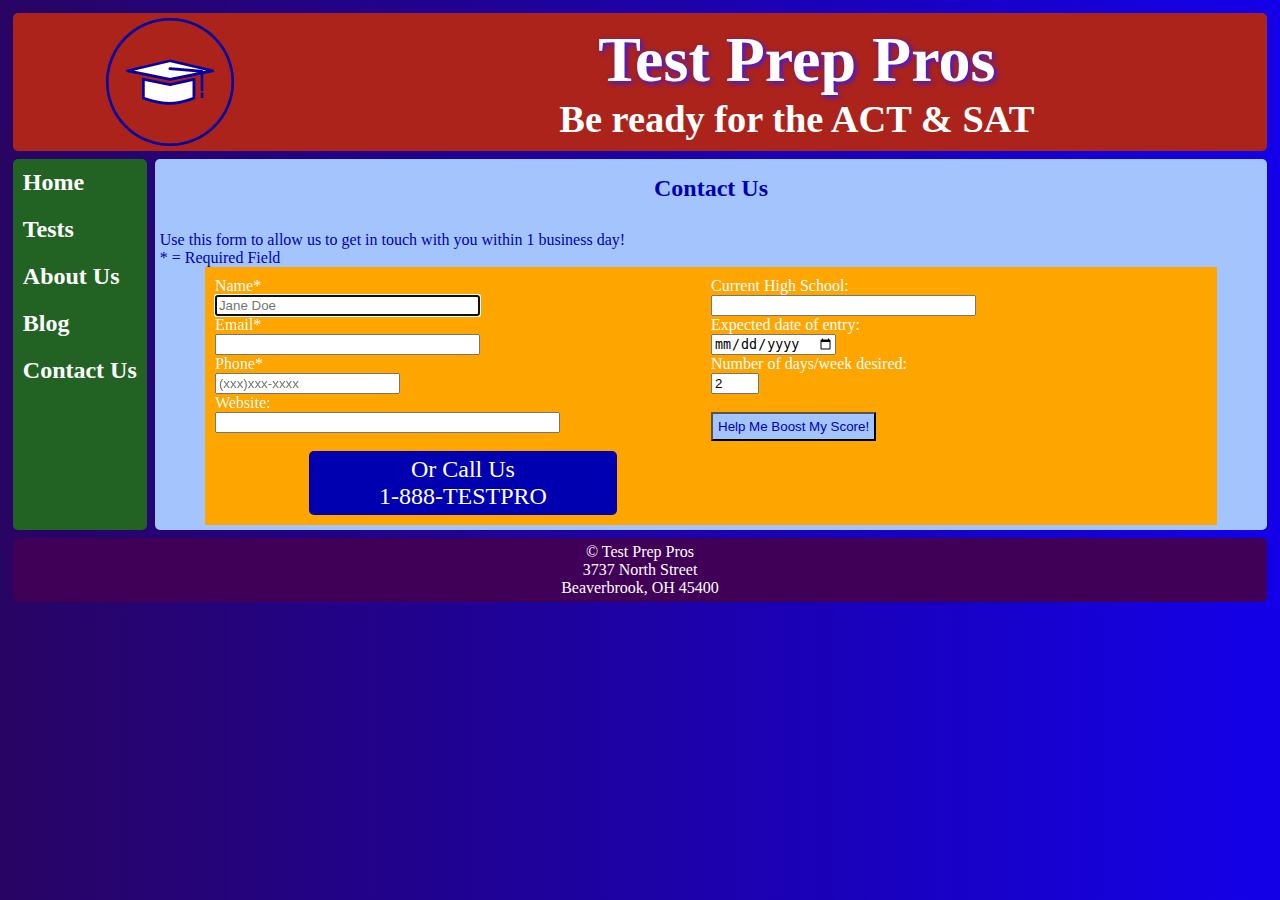
==== contact.html @ a14ef161 "Add files via upload" ====
<!DOCTYPE html>
<html lang="en">
  <head>
    <title>Test Prep Pros</title>
    <meta charset="utf-8">
    <meta name="viewport" content="width=device-width,initial-scale=1">
    <link rel="stylesheet" type="text/css" href="style.css">
    <script src="https://ajax.googleapis.com/ajax/libs/jquery/3.5.1/jquery.min.js"></script>
    <script src="code.js"></script>
    <link rel="icon" href="favicon.ico">
</head>
 <body>
  <div class="container1">
      <header class="headerwrapper">
        <img class="headerpic" src="logo.png" alt="website logo">
        <div class="headetext">
          <h1>Test Prep Pros</h1>
          <h3>Be ready for the ACT & SAT </h3>
          </div>
          </header>
        <nav id="flex-nav">
        <a href="#" class="toggleNav">&#9776; Menu</a> <!--This will only be visible less than 480px wide-->
        <ul>
        <li><a href="index.html">Home</a></li>
        <li><a href="tests.html">Tests</a></li>
        <li><a href="about.html">About Us</a></li>
        <li><a href="blog.html">Blog</a></li>
        <li><a href="contact.html">Contact Us</a></li>
       </ul>
    </nav>
    <main>
        <h2>Contact Us</h2>
        <br>
        Use this form to allow us to get in touch with you within 1 business day!
        <br>
        * = Required Field
        <form class="nestedgrid2" action="https://formspree.io/f/xnqwzpko"
  method="POST">

          <div class="div1">
          Name*<br><input type="text" size="30" placeholder="Jane Doe" autofocus required name="fullname"><br>
          Email*<br><input type="email" size="30" required name="email"><br>
          Phone*<br><input type="tel" size="20" placeholder="(xxx)xxx-xxxx" name="phone"><br>
          Website:<br><input type="url" size="40" name="website"><br>
          </div>
          <div class="div2">
            Current High School:<br><input type="datalist" size="30" list="schools"><br><datalist id="schools">
              <option value="Beaverbrook"></option>
              <option value="Birchwood"></option>
              <option value="Daytona"></option>
              <option value="Middlesville"></option>
              <option value="Hainesville"></option>
              <option value="Other"></option>
            </datalist>
            Expected date of entry:<br><input type="date" size="30" name="expected date of entry"><br>
            Number of days/week desired:<br><input type="number" size="30" name="number of days/week desired" min="1" max="5" step="1" value="2"><br>
            <br><input type="submit" value="Help Me Boost My Score!" class="button"><br>
          </div>
        <div class="call">
          <p>Or Call Us</p><p>1-888-TESTPRO</p>
        </div>
        </form>
    </main>
    <footer>
        <p>&copy; Test Prep Pros</p>
        <p>3737 North Street</p>
        <p>Beaverbrook, OH 45400 </p>
    </footer>
  </div>
</body>
</html>
---- style.css ----
/*Starting code for Project 3- Index w/ Media Queries*/
img {
  max-width:100%;
}


body {
  font-family: Verdana;
  background: linear-gradient(to right, #280463, #1300e8);
  margin:0;
  padding:0;
}

header, nav, main, footer, aside, article, .fig2{
   border-radius:5px;
}

header {
    grid-area:header;
    background:#ab231b;
    text-align:center;
}
.headerpic{
  grid-area:headerpic;
  padding:5px;
  height:10vmax;
}
.headertext{
  grid-area:headertext;
  text-align:center;
}
.headerwrapper{
  display:grid;
  justify-items:center;
  align-items:center;
  grid-template-columns:25% auto;
  grid-template-areas:
  "headerpic headertext"
}
.div1{
  grid-area:div1;
}
.div2{
  grid-area:div2;
}

header h1 {
     font-size:5vw;
     color:#ffffff;
     font-family:Impact;
     text-shadow: 2px 2px 5px #3217ff;
     margin: 0;
}

header h3 {
    font-size:3vw;
    color:#ffffff;
    margin:0;
}
nav {
    grid-area:nav;
    background:#226324;
    }

nav li {
    padding:10px 10px;
    list-style-type:none;
    font-size:1.5em;
    font-weight:bold;
}

nav a {
    text-decoration:none;
    color:#ffffff;
}
nav a:hover {
    text-shadow: 2px 2px 5px #3217ff;
}

main {
    grid-area:main;
    background:#A4C4FE;
    color:#0000B0;
    padding:5px;
    }

main h2 {
    text-align:center;
    margin:1%;
}

main p {
    color:#000080;
    padding:1% 2%;
    font-size:1em;
}

main a {
 color:navy;
}

footer {
    grid-area:footer;
    background:#400057;
    padding:5px;
    text-align:center;
    }

footer p {
     font-size:1em;
     color:#ffffff;
     margin:0;
}
aside{
  background-color:#ffdd03;
  grid-area:aside;
}

aside li{
  color:#0000b0;
  font-size:1.25em;
  padding:10px;
}
aside h2{
  color:#0000b0;
  text-align:center;
}
aside a{
  color:#0000b0;
}
.top{
  grid-area:top;
  background-color:#0000b0;
}
.middle{
  grid-area:middle;
}
.bottom{
  grid-area:bottom;
}
article h2{
  color:#FFFFFF;
  text-align:center;
  background-color:#0000b0;
}
article{
  color:white;
  background-color:#0000b0;
}
.studypic{
  margin:auto;
}
section {
  grid-area:section;
}
.fig1 {
  grid-area:fig1;
}
.fig2 {
  grid-area:fig2;
  background-color:#FFFFFF;
}
figure{
  margin:0;
  text-align:center;
}
figcaption{
  padding:5px;
  color:#0000b0;
  font-weight:bold;
}
figure img{
  margin-top:16px;
  max-width:20em;
  border: 2px solid #0000b0;
}
audio{
  max-width:100%;
  
}
video{
  max-width:100%;
  height:auto;
}
.video, .audio{
  margin:0;
  display:grid;
  justify-content:space-around;
}
form {
    background-color:#FFA500;
    width:90%;
    margin:auto;
    color:white;
    padding:10px;
}
.button{
  padding:5px;
  background-color:#a4c4fe;
  color:#0000b0;
}
.call {
    border-radius:5px;
    text-align:center;
    background-color:#0000b0;
    width:60%;
    padding: 5px;
    margin:10px auto 0 auto;
}
 .call p{
    color:#ffffff;
    font-size:1.5em;
    padding:0;
    margin:0;
}



/*---------------------------Mobile Layout----------------------------*/
.container1 { /*for index.html*/
  display: grid;
  grid-template-columns:auto;
  grid-gap:.5em;
  margin:1%;
  grid-template-areas:
    "header"
    "nav"
    "main"
    "footer";
    }
.container2 { /*for index.html*/
  display: grid;
  grid-template-columns:auto;
  grid-gap:.5em;
  margin:1%;
  grid-template-areas:
    "header"
    "nav"
    "main"
    "aside"
    "footer";
    }
    .container3 { /*for blog.html*/
  display: grid;
  grid-template-columns:100%;
  grid-gap:.5em;
  margin:1%;
  grid-template-areas:
    "header"
    "nav"
    "main"
    "top"
    "middle"
    "bottom"
    "footer";
}

.container4 { /*for about.html*/
  display: grid;
  grid-template-columns:100%;
  grid-gap:.5em;
  margin:1%;
  grid-template-columns:auto;
  grid-template-areas:
    "header"
    "nav"
    "main"
    "fig2"
    "footer";
  
}
.nestedgrid{
  display:grid;
  grid-template-columns:100%;
  grid-template-areas:
  "section"
  "fig1";
}
.nestedgrid2{
  display:grid;
  grid-template-columns:100%;
  grid-template-areas:
  "div1"
  "div2";
}

    
/*This stuff is for the hamburger menu*/
.toggleNav {
    display:grid; /*This is what allows the hamburger icon and "Menu" to display*/
    text-align:center;
    font-size:1.5em;
    font-weight:bold;
    padding:10px;
    }

#flex-nav ul {
    display: none; /*jQuery toggles the nav from to this class to the .open when clicked*/
    text-align:center;
    list-style: none;
    margin: 0;
    padding: 0;
    }
 
#flex-nav ul.open { /*.open is the class that gets toggled when clicked (with help from the jQuery code)*/
    display:grid;
    }
    
#flex-nav li {
    padding-left:10px;
    padding-top:10px;
    }


/*-----------------------Tablet Media Query------------------------*/
@media only screen and (min-width: 480px)  {
.container1 { /*for index.html*/
  grid-template-columns:auto 1fr;
  grid-template-areas:
    "header header"
    "nav main"
    "footer footer";
}

.container2 { /*for index.html*/
  grid-template-columns:auto 1fr;
  grid-template-areas:
    "header header"
    "nav aside"
    "main main"
    "footer footer";
}

 .container3 { /*for blog.html*/
  display: grid;
  grid-template-columns: auto 1fr;
  grid-gap:.5em;
  margin:1%;
  grid-template-areas:
    "header header"
    "nav main"
    "top top"
    "middle middle"
    "bottom bottom"
    "footer footer";
}
.container4 { /*for about.html*/
  grid-template-columns:auto 1fr;
  grid-gap:.5em;
  margin:1%;
  grid-template-areas:
    "header header"
    "nav main"
    "fig2 fig2"
    "footer footer";
}
.nestedgrid{
  display:grid;
  grid-template-columns:100%;
  grid-template-areas:
  "section"
  "fig1";
}
.nestedgrid2{
  display:grid;
  grid-template-columns:100%;
  grid-template-areas:
  "div1"
  "div2";
}


/* Below will change from hamburger menu to side navigation*/
  
.toggleNav {
    display: none; /*Makes the hamburger icon with the word "Menu" to disappear at this screen size*/
  }
  
#flex-nav ul {
    display:grid;
    text-align:left;
  }

#flex-nav li {
    padding-left:10px;
    padding-top:10px;
  }

}

/*-----------------------Desktop Media Query------------------------*/
@media only screen and (min-width: 960px)  {

.container1 { /*for index.html*/
  grid-template-columns:auto 1fr;
  grid-template-areas:
    "header header"
    "nav main"
    "footer footer";
    }

.container2 { /*for index.html*/
  grid-template-columns:auto 1fr 25%;
  grid-template-areas:
    "header header header"
    "nav main aside"
    "footer footer footer";
    }

.container3 { /*for blog.html*/
  display: grid;
  grid-template-columns:auto 1fr 1.5fr;
  grid-gap:.5em;
  margin:1%;
  grid-template-areas:
    "header header header"
    "nav main top"
    "nav main middle"
    "nav main bottom"
    "footer footer footer";
}

.container4 { /*for about.html*/
  grid-template-columns:auto 1fr;
  grid-gap:.5em;
  margin:1%;
  grid-template-areas:
    "header header"
    "nav main"
    "fig2 fig2"
    "footer footer";
}
.nestedgrid{
  display:grid;
  grid-template-columns:1fr 1fr;
  grid-template-areas:
  "section fig1";
}
.nestedgrid2{
  display:grid;
  grid-template-columns:1fr 1fr;
  grid-template-areas:
  "div1 div2";
}
}
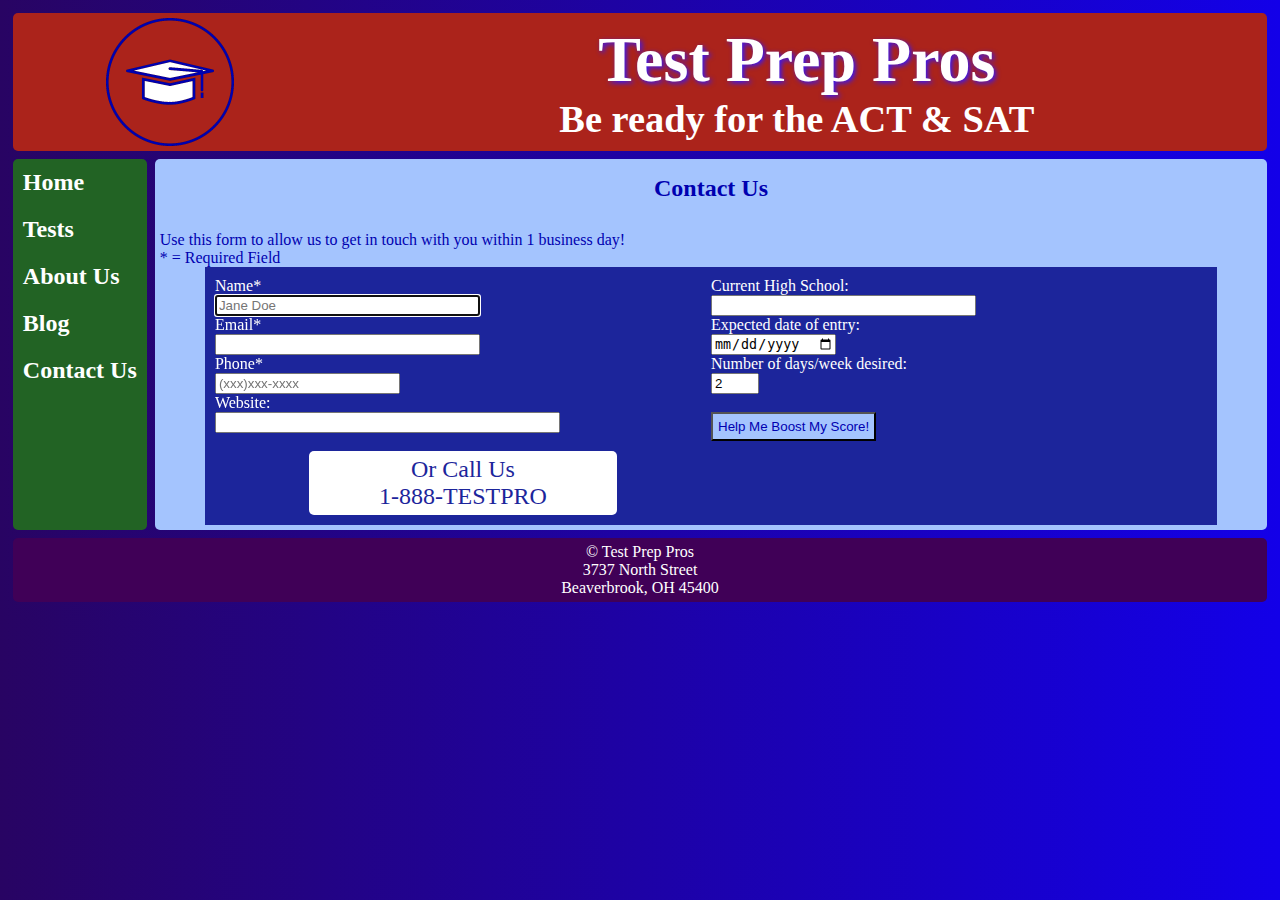
==== commit 54c52a9d: "Update contact.html" ====
--- a/contact.html
+++ b/contact.html
@@ -38,13 +38,13 @@
   method="POST">
 
           <div class="div1">
-          Name*<br><input type="text" size="30" placeholder="Jane Doe" autofocus required name="fullname"><br>
-          Email*<br><input type="email" size="30" required name="email"><br>
-          Phone*<br><input type="tel" size="20" placeholder="(xxx)xxx-xxxx" name="phone"><br>
-          Website:<br><input type="url" size="40" name="website"><br>
+          Name*<br><input type="text" size="30" placeholder="Jane Doe" autofocus required name="fullname" aria-label="name"><br>
+          Email*<br><input type="email" size="30" required name="email" aria-label="email"><br>
+          Phone*<br><input type="tel" size="20" placeholder="(xxx)xxx-xxxx" name="phone" aria-label="phone"><br>
+          Website:<br><input type="url" size="40" name="website" aria-label="website"><br>
           </div>
           <div class="div2">
-            Current High School:<br><input type="datalist" size="30" list="schools"><br><datalist id="schools">
+            Current High School:<br><input type="datalist" size="30" list="schools" aria-label="current high school"><br><datalist id="schools">
               <option value="Beaverbrook"></option>
               <option value="Birchwood"></option>
               <option value="Daytona"></option>
@@ -52,8 +52,8 @@
               <option value="Hainesville"></option>
               <option value="Other"></option>
             </datalist>
-            Expected date of entry:<br><input type="date" size="30" name="expected date of entry"><br>
-            Number of days/week desired:<br><input type="number" size="30" name="number of days/week desired" min="1" max="5" step="1" value="2"><br>
+            Expected date of entry:<br><input type="date" size="30" name="expected date of entry" aria-label="exoected date of entry"><br>
+            Number of days/week desired:<br><input type="number" size="30" name="number of days/week desired" min="1" max="5" step="1" value="2" aria-label="number of days/week desired"><br>
             <br><input type="submit" value="Help Me Boost My Score!" class="button"><br>
           </div>
         <div class="call">
@@ -68,4 +68,4 @@
     </footer>
   </div>
 </body>
-</html>+</html>
--- a/style.css
+++ b/style.css
@@ -188,7 +188,7 @@
   justify-content:space-around;
 }
 form {
-    background-color:#FFA500;
+    background-color:#1C259B;
     width:90%;
     margin:auto;
     color:white;
@@ -202,13 +202,13 @@
 .call {
     border-radius:5px;
     text-align:center;
-    background-color:#0000b0;
+    background-color:#ffffff;
     width:60%;
     padding: 5px;
     margin:10px auto 0 auto;
 }
  .call p{
-    color:#ffffff;
+    color:#1c259b;
     font-size:1.5em;
     padding:0;
     margin:0;
@@ -443,3 +443,4 @@
   "div1 div2";
 }
 }
+
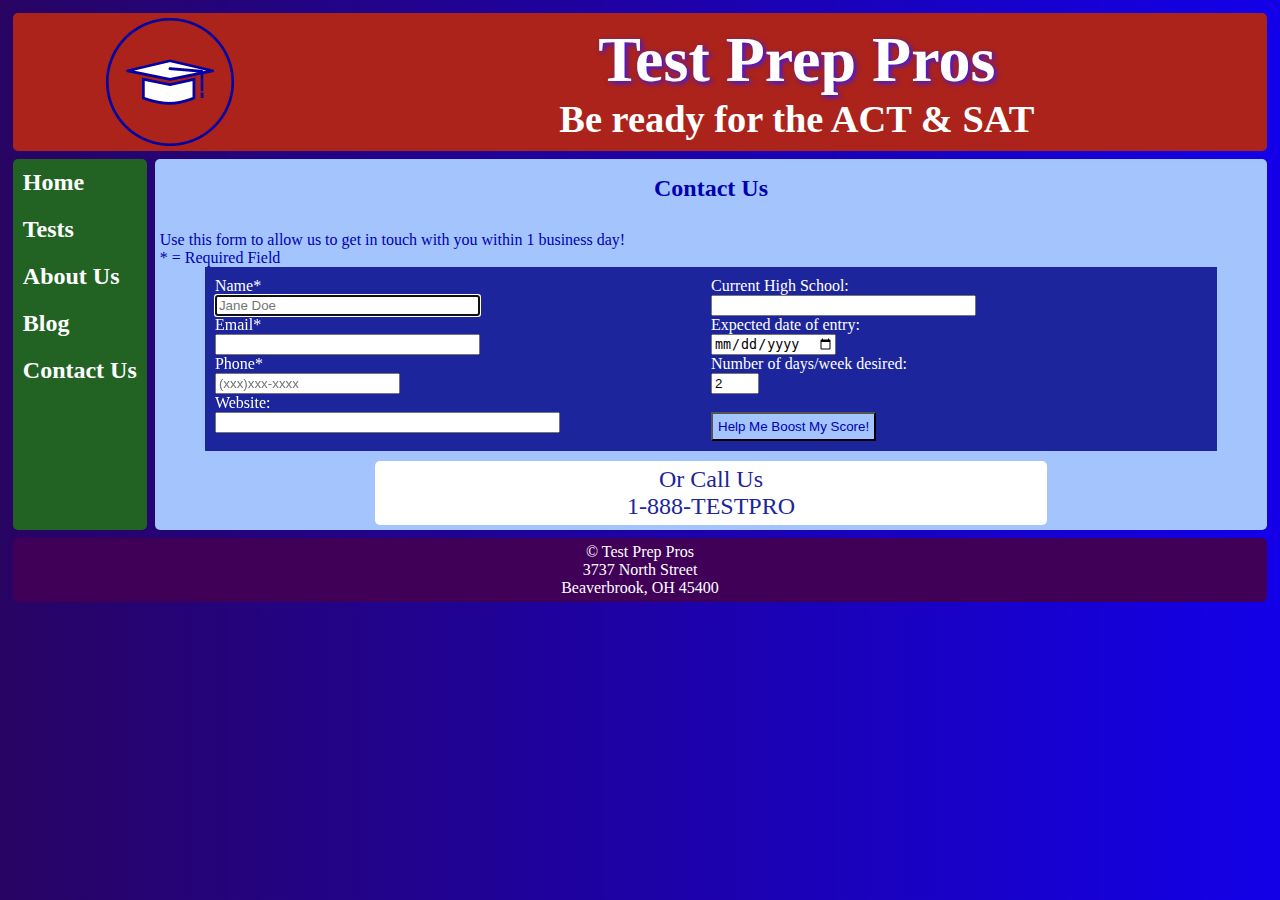
==== commit 5d0658f0: "Update contact.html" ====
--- a/contact.html
+++ b/contact.html
@@ -56,10 +56,11 @@
             Number of days/week desired:<br><input type="number" size="30" name="number of days/week desired" min="1" max="5" step="1" value="2" aria-label="number of days/week desired"><br>
             <br><input type="submit" value="Help Me Boost My Score!" class="button"><br>
           </div>
+          </form>
         <div class="call">
           <p>Or Call Us</p><p>1-888-TESTPRO</p>
         </div>
-        </form>
+        
     </main>
     <footer>
         <p>&copy; Test Prep Pros</p>
